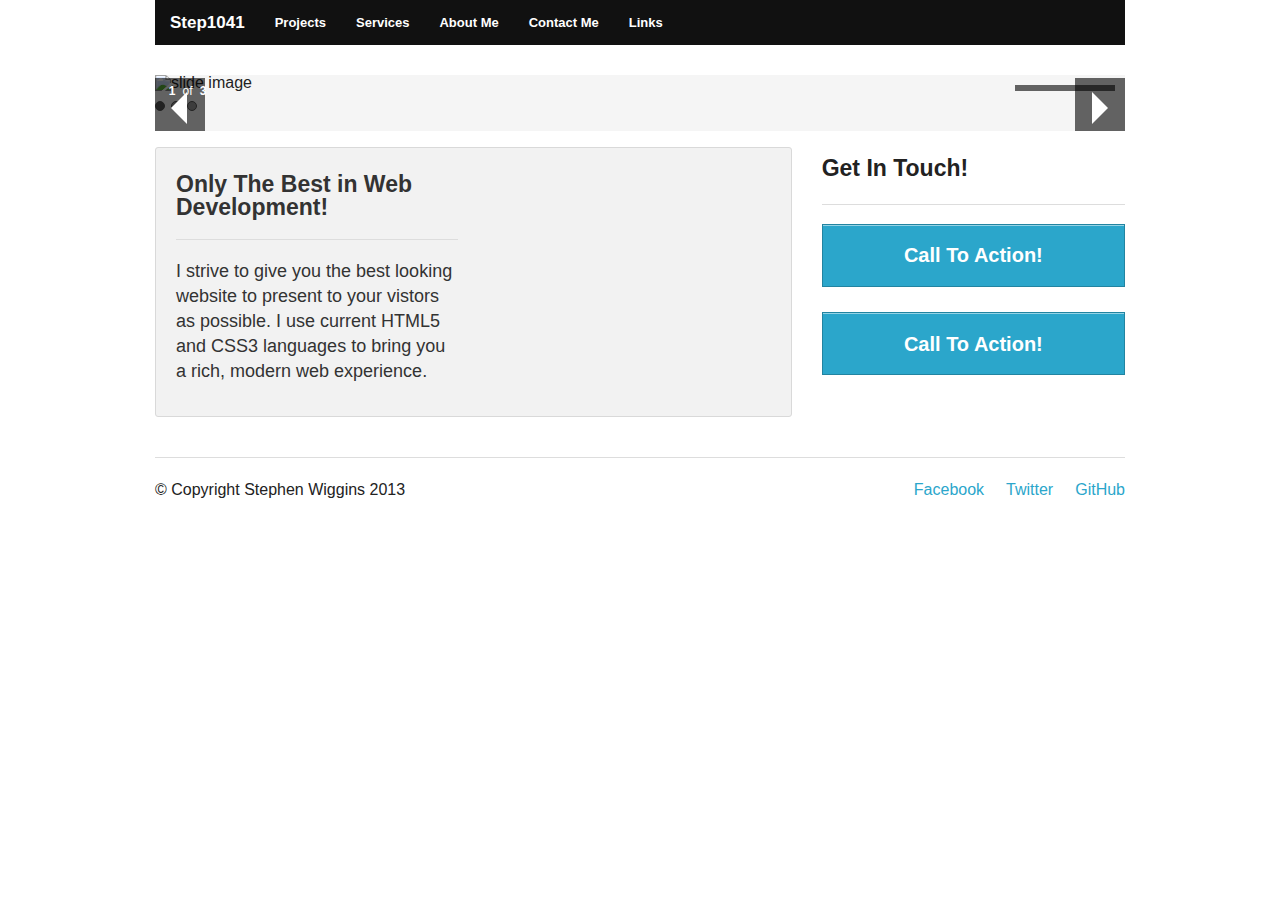
==== about.html @ ffc770c5 "Added pages large changes to index" ====
<!DOCTYPE html>
<!--[if IE 8]>    <html class="no-js lt-ie9" lang="en"> <![endif]-->
<!--[if gt IE 8]><!--> <html class="no-js" lang="en"> <!--<![endif]-->
    <head>
        <meta charset="utf-8" />

        <!-- Set the viewport width to device width for mobile -->
        <meta name="viewport" content="width=device-width" />

        <title>Stephen Wiggins - Step1041</title>

        <link rel="stylesheet" href="css/normalize.css">
        <link rel="stylesheet" href="css/foundation.css">

        <script src="js/vendor/custom.modernizr.js"></script>

    </head>
    <body>
        <div class="row">
            <div class="large-12 columns">

                <!-- Navigation -->

                <nav class="top-bar">
                    <ul class="title-area">
                        <!-- Title Area -->
                        <li class="name">
                            <h1>
                                <a href="#">Step1041</a>
                            </h1>
                        </li>
                        <li class="toggle-topbar menu-icon"><a href="#"><span>menu</span></a></li>
                    </ul>

                    <section class="top-bar-section">
                           <ul class="left">
                            <li class=""><a href="/links.html">Projects</a></li>
                            <li class=""><a href="/services.html">Services</a></li>
                            <li class=""><a href="/about.html">About Me</a></li>
                            <li class=""><a href="/contact.html">Contact Me</a></li>
                            <li class=""><a href="/links.html">Links</a></li>
                        </ul>
                    </section>
                </nav>

                <!-- End Navigation -->

            </div>
        </div>


        <div class="row">
            <div class="large-12 columns">

                <!-- Desktop Slider -->

                <div class="hide-for-small">
                    <div id="featured" data-orbit>
                        <img src="http://placehold.it/1000x400&text=Slide Image 1" alt="slide image">
                        <img src="http://placehold.it/1000x400&text=Slide Image 2" alt="slide image">
                        <img src="http://placehold.it/1000x400&text=Slide Image 3" alt="slide image">
                    </div>
                </div>

                <!-- End Desktop Slider -->


                <!-- Mobile Header -->


                <div class="row">
                    <div class="small-12 show-for-small"><br>
                        <img src="http://placehold.it/1000x600&text=For Small Screens" />
                    </div>
                </div>


                <!-- End Mobile Header -->

            </div>
        </div><br>

        <div class="row">
            <div class="large-12 columns">
                <div class="row">

                    <!-- Content -->

                    <div class="large-8 columns">
                        <div class="panel radius">

                            <div class="row">
                                <div class="large-6 small-6 columns">

                                    <h4>Only The Best in Web Development!</h4><hr/>
                                    <h5 class="subheader">I strive to give you the best looking website to present to your vistors as possible. I use current HTML5 and CSS3 languages to bring you a rich, modern web experience.</h5>

                                    <div class="show-for-small" align="center">
                                        <a href="#" class="small radius button">Call To Action!</a><br>

                                        <a href="#" class="small radius button">Call To Action!</a>
                                    </div>

                                </div>
                               
                            </div>
                        </div>
                    </div>

                    <div class="large-4 columns hide-for-small">

                        <h4>Get In Touch!</h4><hr/>

                        <a class="large button expand" href="#">Call To Action!</a>
                        <a class="large button expand" href="#">Call To Action!</a>

                    </div>

                    <!-- End Content -->

                </div>
            </div>
        </div>

<!-- Footer -->

        <footer class="row">
            <div class="large-12 columns">
                <hr>
                <div class="row">
                    <div class="large-6 columns">
                        <p>&copy; Copyright Stephen Wiggins 2013</p>
                    </div>
                    <div class="large-6 columns">
                        <ul class="inline-list right">
                            <li><a href="https://www.facebook.com/steve.wiggins">Facebook</a></li>
                            <li><a href="https://twitter.com/stevemwiggins">Twitter</a></li>
                            <li><a href="https://github.com/step1041/">GitHub</a></li>
                        </ul>
                    </div>
                </div>
            </div>
        </footer>

        <script>
            document.write('<script src=js/vendor/' +
                    ('__proto__' in {} ? 'zepto' : 'jquery') +
                    '.js><\/script>');
        </script>
        <script src="js/foundation.min.js"></script>
        <script>
            $(document).foundation();
        </script>
        <script type="text/javascript">
            $(window).load(function() {
                $('#featured').orbit({fluid: '2x1'});
            });
        </script>
        <!-- End Footer -->

    </body>
</html>
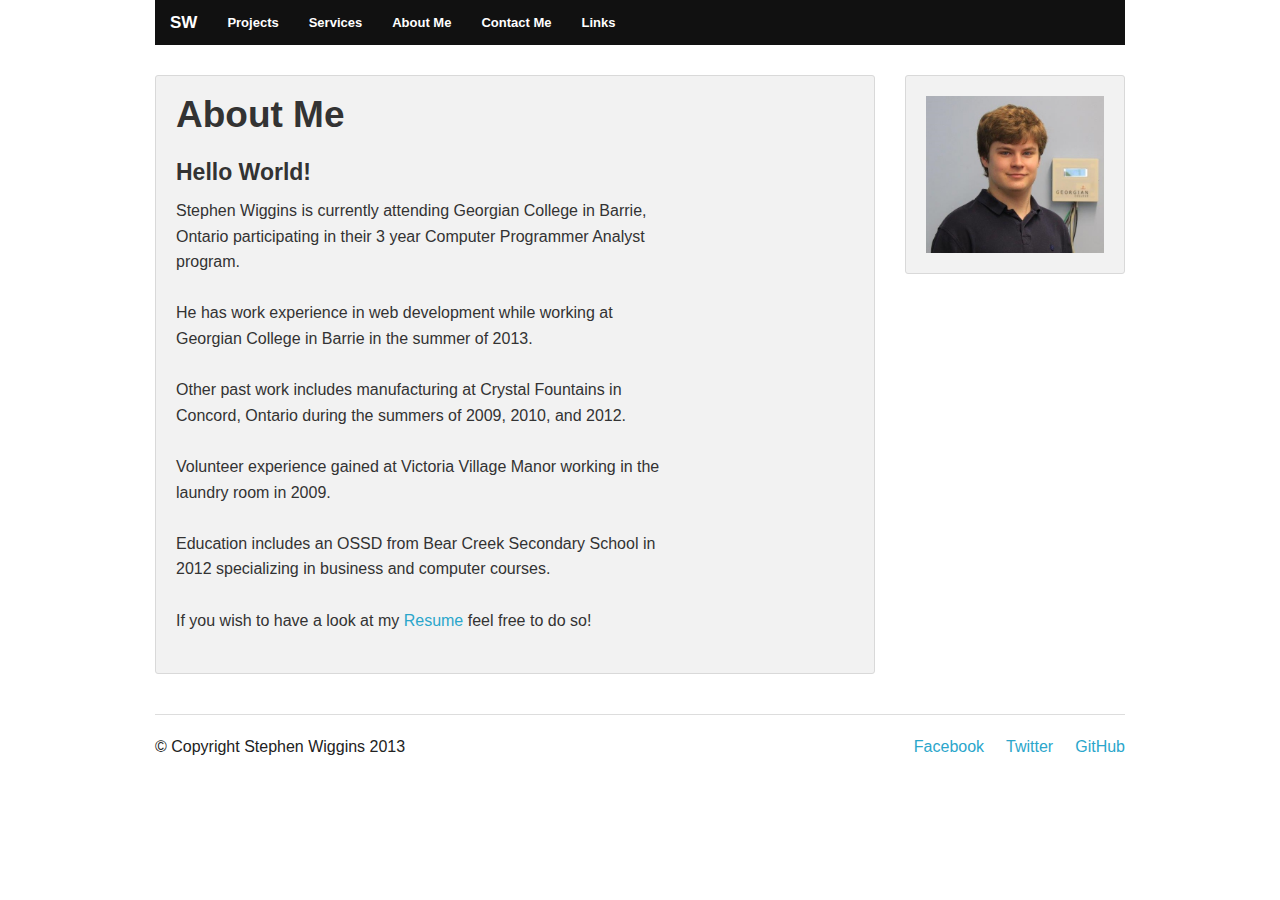
==== commit efb9c2be: "finished about links need small change" ====
--- a/about.html
+++ b/about.html
@@ -7,7 +7,7 @@
         <!-- Set the viewport width to device width for mobile -->
         <meta name="viewport" content="width=device-width" />
 
-        <title>Stephen Wiggins - Step1041</title>
+        <title>Stephen Wiggins</title>
 
         <link rel="stylesheet" href="css/normalize.css">
         <link rel="stylesheet" href="css/foundation.css">
@@ -26,19 +26,19 @@
                         <!-- Title Area -->
                         <li class="name">
                             <h1>
-                                <a href="#">Step1041</a>
+                                <a href="./index.html">SW</a>
                             </h1>
                         </li>
-                        <li class="toggle-topbar menu-icon"><a href="#"><span>menu</span></a></li>
+                        <li class="toggle-topbar menu-icon"><a href="index.html"><span>menu</span></a></li>
                     </ul>
 
                     <section class="top-bar-section">
-                           <ul class="left">
-                            <li class=""><a href="/links.html">Projects</a></li>
-                            <li class=""><a href="/services.html">Services</a></li>
-                            <li class=""><a href="/about.html">About Me</a></li>
-                            <li class=""><a href="/contact.html">Contact Me</a></li>
-                            <li class=""><a href="/links.html">Links</a></li>
+                        <ul class="left">
+                            <li class=""><a href="./projects.html">Projects</a></li>
+                            <li class=""><a href="./services.html">Services</a></li>
+                            <li class=""><a href="./about.html">About Me</a></li>
+                            <li class=""><a href="./contact.html">Contact Me</a></li>
+                            <li class=""><a href="./links.html">Links</a></li>
                         </ul>
                     </section>
                 </nav>
@@ -51,78 +51,41 @@
 
         <div class="row">
             <div class="large-12 columns">
-
-                <!-- Desktop Slider -->
-
-                <div class="hide-for-small">
-                    <div id="featured" data-orbit>
-                        <img src="http://placehold.it/1000x400&text=Slide Image 1" alt="slide image">
-                        <img src="http://placehold.it/1000x400&text=Slide Image 2" alt="slide image">
-                        <img src="http://placehold.it/1000x400&text=Slide Image 3" alt="slide image">
-                    </div>
-                </div>
-
-                <!-- End Desktop Slider -->
-
-
-                <!-- Mobile Header -->
-
-
-                <div class="row">
-                    <div class="small-12 show-for-small"><br>
-                        <img src="http://placehold.it/1000x600&text=For Small Screens" />
-                    </div>
-                </div>
-
-
-                <!-- End Mobile Header -->
-
-            </div>
-        </div><br>
-
-        <div class="row">
-            <div class="large-12 columns">
                 <div class="row">
 
                     <!-- Content -->
 
-                    <div class="large-8 columns">
+                    <div class="large-9 columns">
                         <div class="panel radius">
 
+                            <h2>About Me</h2>
                             <div class="row">
-                                <div class="large-6 small-6 columns">
-
-                                    <h4>Only The Best in Web Development!</h4><hr/>
-                                    <h5 class="subheader">I strive to give you the best looking website to present to your vistors as possible. I use current HTML5 and CSS3 languages to bring you a rich, modern web experience.</h5>
-
-                                    <div class="show-for-small" align="center">
-                                        <a href="#" class="small radius button">Call To Action!</a><br>
-
-                                        <a href="#" class="small radius button">Call To Action!</a>
-                                    </div>
+                                <div class="large-9 small-9 columns">
+                                    <h4>Hello World!</h4>
+                                    <p>Stephen Wiggins is currently attending Georgian College in Barrie, Ontario participating in their 3 year Computer Programmer Analyst program.
+                                        <br><br>He has work experience in web development while working at Georgian College in Barrie in the summer of 2013.
+                                        <br><br>Other past work includes manufacturing at Crystal Fountains in Concord, Ontario during the summers of 2009, 2010, and 2012.
+                                        <br><br>Volunteer experience gained at Victoria Village Manor working in the laundry room in 2009.
+                                        <br><br>Education includes an OSSD from Bear Creek Secondary School in 2012 specializing in business and computer courses.
+                                        <br><br>If you wish to have a look at my <a href="./files/resume.pdf">Resume</a> feel free to do so!</p>
 
                                 </div>
-                               
+
                             </div>
                         </div>
                     </div>
-
-                    <div class="large-4 columns hide-for-small">
-
-                        <h4>Get In Touch!</h4><hr/>
-
-                        <a class="large button expand" href="#">Call To Action!</a>
-                        <a class="large button expand" href="#">Call To Action!</a>
-
+                    <div class="large-3 columns">
+                        <div class="panel radius">
+                            <img src="./img/GC_portrait_about.jpg" alt="slide image" height="200" width="200">
+                        </div>
                     </div>
-
                     <!-- End Content -->
 
                 </div>
             </div>
         </div>
 
-<!-- Footer -->
+        <!-- Footer -->
 
         <footer class="row">
             <div class="large-12 columns">
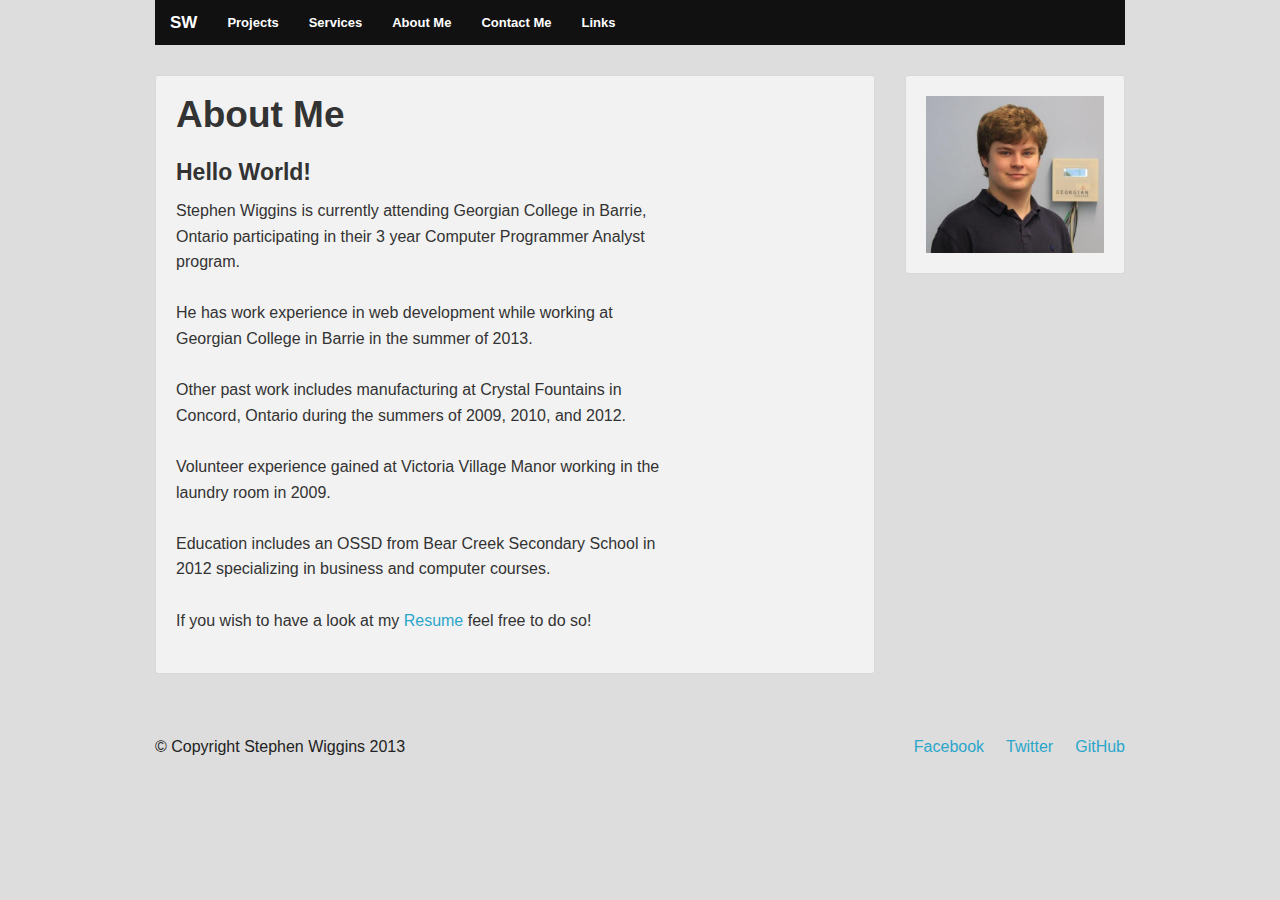
==== commit 70193d42: "Final Commit" ====
--- a/about.html
+++ b/about.html
@@ -61,6 +61,7 @@
                             <h2>About Me</h2>
                             <div class="row">
                                 <div class="large-9 small-9 columns">
+                                    <!-- PAGE CONTENT -->
                                     <h4>Hello World!</h4>
                                     <p>Stephen Wiggins is currently attending Georgian College in Barrie, Ontario participating in their 3 year Computer Programmer Analyst program.
                                         <br><br>He has work experience in web development while working at Georgian College in Barrie in the summer of 2013.
